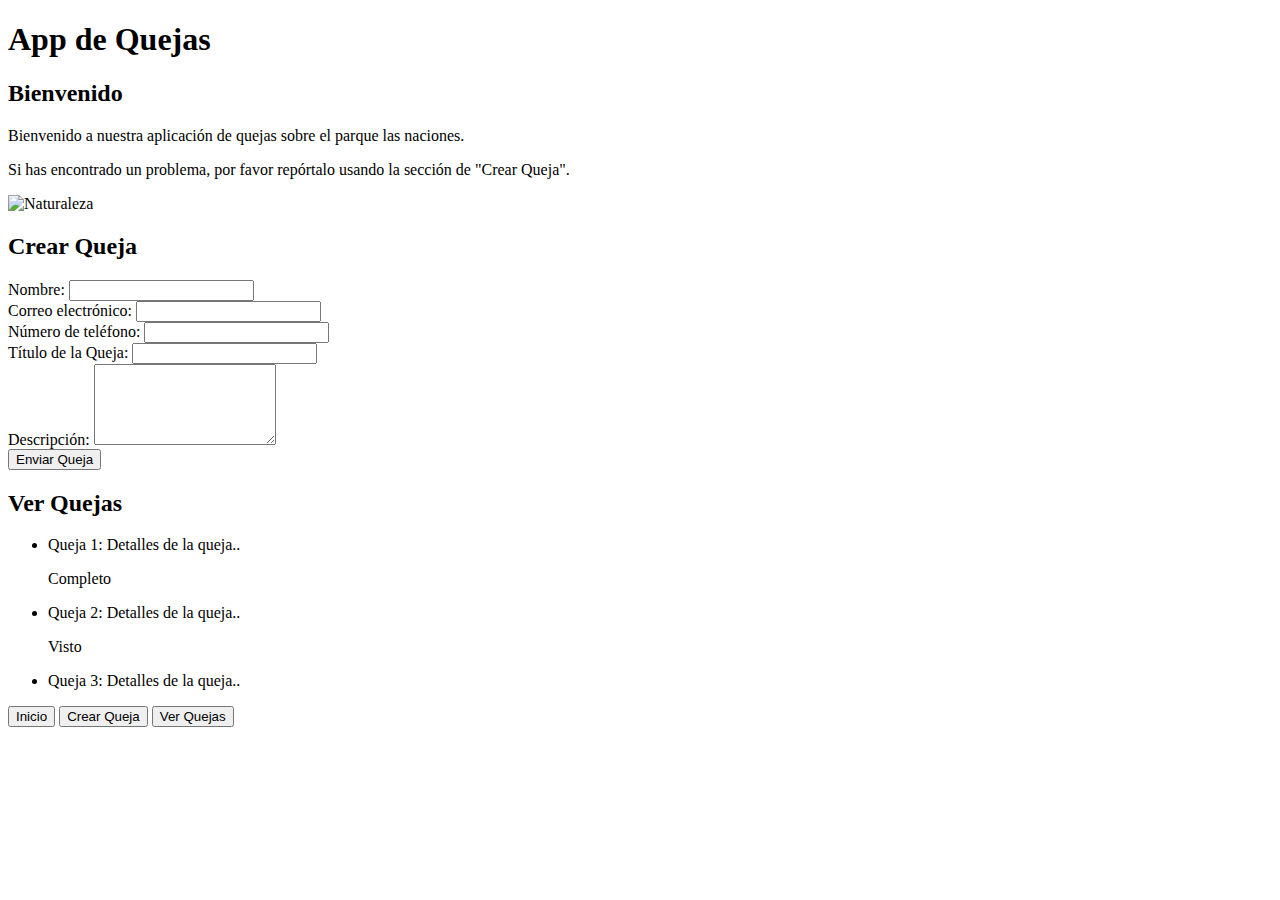
==== indexCiudadano.html @ cb9ad49a "Add files via upload" ====
<!DOCTYPE html>
<html lang="es">
<head>
  <meta charset="UTF-8">
  <meta name="viewport" content="width=device-width, initial-scale=1.0">
  <title>Prototipo de Quejas</title>
  <link rel="stylesheet" href="/Vista Ciudadano/css/StylesCiudadano.css">
</head>
<body>
  <div class="app-container">
    <div class="header">
      <h1>App de Quejas</h1>
    </div>
    
    <!-- Secciones de la app -->
    <div id="home" class="section active">
      <h2>Bienvenido</h2>
      <p>Bienvenido a nuestra aplicación de quejas sobre el parque las naciones.</p>
      <p>Si has encontrado un problema, por favor repórtalo usando la sección de "Crear Queja".</p>
      <img src="https://www.lavoz.com.ar/resizer/13lh9OQ3bPgLeb8iOw-6ohZnhA4=/arc-anglerfish-arc2-prod-grupoclarin/public/CZSCOMDB4BEFXOI5T66CJMAPQM.jpg" alt="Naturaleza" class="home-image">
    </div>
    
    <div id="create-complaint" class="section">
      <h2>Crear Queja</h2>
      <form>
        <!-- Datos personales -->
        <div class="form-group">
          <label for="name">Nombre:</label>
          <input type="text" id="name" name="name" required>
        </div>
        <div class="form-group">
          <label for="email">Correo electrónico:</label>
          <input type="email" id="email" name="email" required>
        </div>
        <div class="form-group">
          <label for="phone">Número de teléfono:</label>
          <input type="tel" id="phone" name="phone" required>
        </div>

        <!-- Información de la queja -->
        <div class="form-group">
          <label for="title">Título de la Queja:</label>
          <input type="text" id="title" name="title" required>
        </div>
        <div class="form-group">
          <label for="description">Descripción:</label>
          <textarea id="description" name="description" rows="5" required></textarea>
        </div>
        <button type="submit" class="submit-btn">Enviar Queja</button>
      </form>
    </div>

    <div id="view-complaints" class="section">
      <h2>Ver Quejas</h2>
      <div class="complaints-list">
        <ul>
          <li>Queja 1: Detalles de la queja..<p class="green-letters">Completo</p></li>
          <li>Queja 2: Detalles de la queja..<p class="green-letters">Visto</p></li>
          <li>Queja 3: Detalles de la queja..</li>
        </ul>
      </div>
    </div>

    <!-- Navegación -->
    <div class="navbar">
      <button onclick="showSection('home')">Inicio</button>
      <button onclick="showSection('create-complaint')">Crear Queja</button>
      <button onclick="showSection('view-complaints')">Ver Quejas</button>
    </div>
  </div>

  <script>
    function showSection(sectionId) {
      const sections = document.querySelectorAll('.section');
      sections.forEach(section => section.classList.remove('active'));
      document.getElementById(sectionId).classList.add('active');
    }
  </script>
</body>
</html>
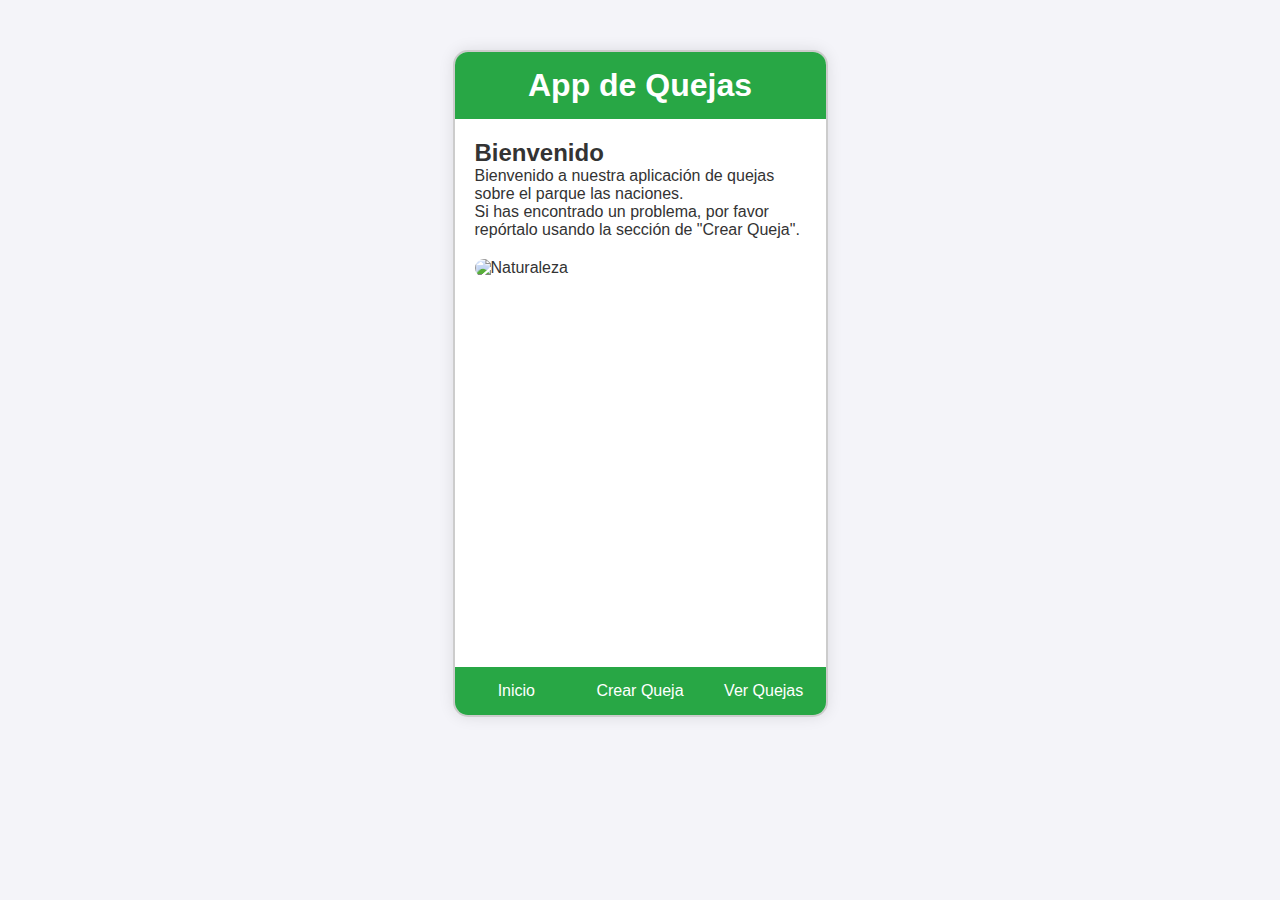
==== commit 2b4e0265: "Update indexCiudadano.html" ====
--- a/indexCiudadano.html
+++ b/indexCiudadano.html
@@ -4,7 +4,7 @@
   <meta charset="UTF-8">
   <meta name="viewport" content="width=device-width, initial-scale=1.0">
   <title>Prototipo de Quejas</title>
-  <link rel="stylesheet" href="/Vista Ciudadano/css/StylesCiudadano.css">
+  <link rel="stylesheet" href="/css/StylesCiudadano.css">
 </head>
 <body>
   <div class="app-container">
--- a/css/StylesCiudadano.css
+++ b/css/StylesCiudadano.css
@@ -0,0 +1,120 @@
+/* Reset básico */
+* {
+    margin: 0;
+    padding: 0;
+    box-sizing: border-box;
+  }
+  
+  body {
+    font-family: Arial, sans-serif;
+    background-color: #f4f4f9;
+    color: #333;
+  }
+
+  .green-letters {
+    color: greenyellow;
+  }
+  
+  /* Simulando pantalla de móvil */
+  .app-container {
+    width: 375px;
+    height: 667px;
+    margin: 50px auto;
+    border: 2px solid #ccc;
+    border-radius: 15px;
+    overflow: hidden;
+    box-shadow: 0 0 15px rgba(0, 0, 0, 0.1);
+    background-color: #fff;
+    position: relative;
+  }
+  
+  /* Cabecera de la app */
+  .header {
+    background-color: #28a745;
+    color: white;
+    text-align: center;
+    padding: 15px;
+  }
+  
+  /* Contenedor de secciones */
+  .section {
+    display: none;
+    padding: 20px;
+  }
+  
+  .section.active {
+    display: block;
+  }
+  
+  /* Imagen de inicio */
+  .home-image {
+    display: block;
+    margin: 20px auto;
+    max-width: 100%;
+    height: auto;
+    border-radius: 10px;
+  }
+  
+  /* Botones de navegación */
+  .navbar {
+    position: absolute;
+    bottom: 0;
+    width: 100%;
+    display: flex;
+    justify-content: space-around;
+    background-color: #ddd;
+  }
+  
+  .navbar button {
+    flex: 1;
+    padding: 15px;
+    background-color: #28a745;
+    color: white;
+    border: none;
+    outline: none;
+    cursor: pointer;
+    font-size: 16px;
+  }
+  
+  .navbar button:hover {
+    background-color: #218838;
+  }
+  
+  /* Secciones de quejas */
+  .complaints-list ul {
+    list-style: none;
+  }
+  
+  .complaints-list li {
+    margin-bottom: 10px;
+    padding: 10px;
+    background-color: #f0f0f0;
+    border-radius: 5px;
+  }
+  
+  .form-group {
+    margin-bottom: 15px;
+  }
+  
+  .form-group input, .form-group textarea {
+    width: 100%;
+    padding: 10px;
+    margin-top: 5px;
+    border: 1px solid #ccc;
+    border-radius: 5px;
+  }
+  
+  .submit-btn {
+    width: 100%;
+    padding: 10px;
+    background-color: #28a745;
+    color: white;
+    border: none;
+    border-radius: 5px;
+    cursor: pointer;
+  }
+  
+  .submit-btn:hover {
+    background-color: #218838;
+  }
+  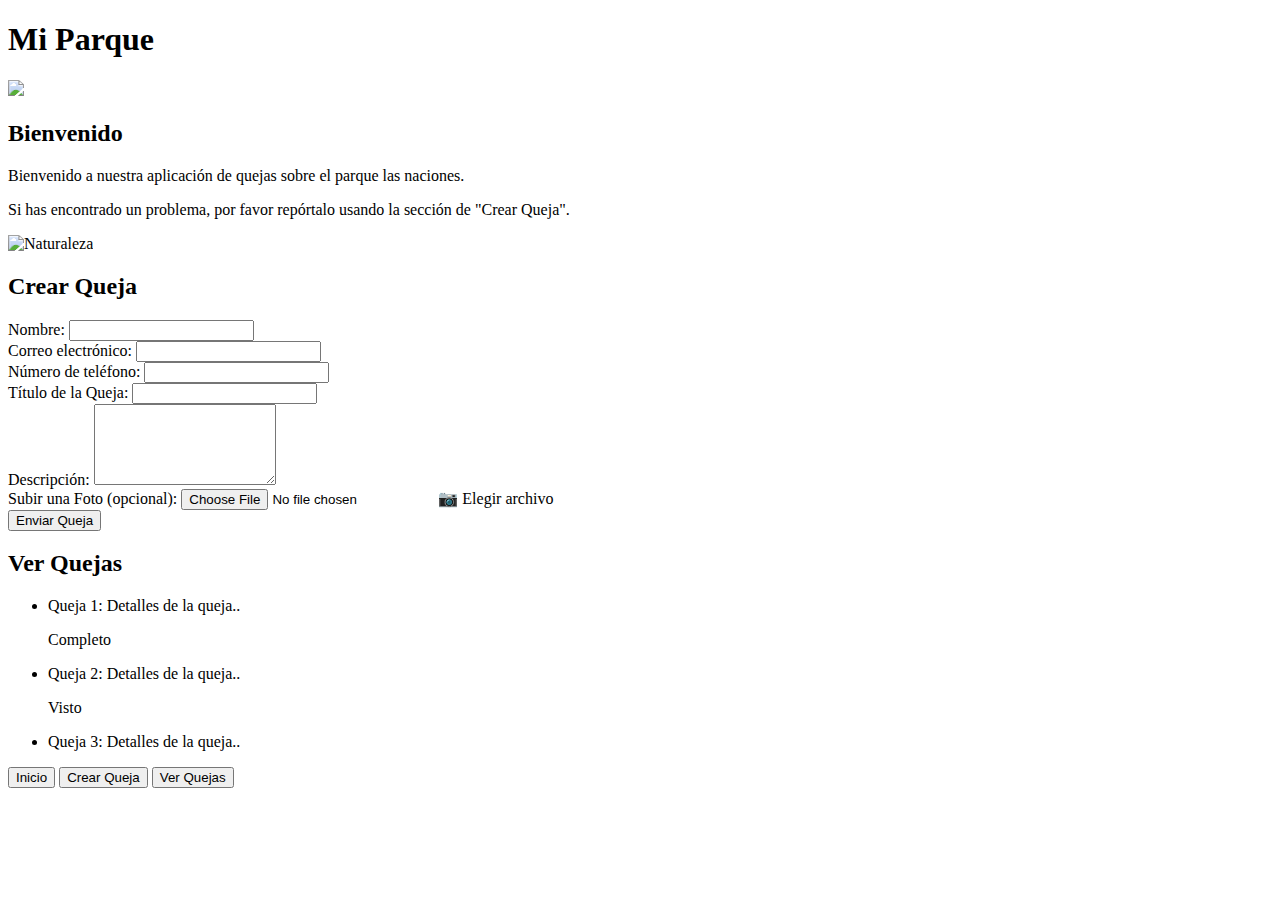
==== commit cc1b2b36: "Add files via upload" ====
--- a/indexCiudadano.html
+++ b/indexCiudadano.html
@@ -4,12 +4,13 @@
   <meta charset="UTF-8">
   <meta name="viewport" content="width=device-width, initial-scale=1.0">
   <title>Prototipo de Quejas</title>
-  <link rel="stylesheet" href="/css/StylesCiudadano.css">
+  <link rel="stylesheet" href="/Vista Ciudadano/css/StylesCiudadano.css">
 </head>
 <body>
   <div class="app-container">
     <div class="header">
-      <h1>App de Quejas</h1>
+      <h1>Mi Parque</h1>
+      <img src="/Vista Ciudadano/fotos/WhatsApp Image 2024-10-24 at 5.37.10 PM.jpeg" class="title-image">
     </div>
     
     <!-- Secciones de la app -->
@@ -46,6 +47,13 @@
           <label for="description">Descripción:</label>
           <textarea id="description" name="description" rows="5" required></textarea>
         </div>
+        <div class="form-group photo-upload">
+          <label>Subir una Foto (opcional):</label>
+          <label class="custom-file-upload">
+            <input type="file" id="photo" name="photo" accept="image/*">
+            <span class="upload-text">📷 Elegir archivo</span>
+          </label>
+        </div>
         <button type="submit" class="submit-btn">Enviar Queja</button>
       </form>
     </div>
